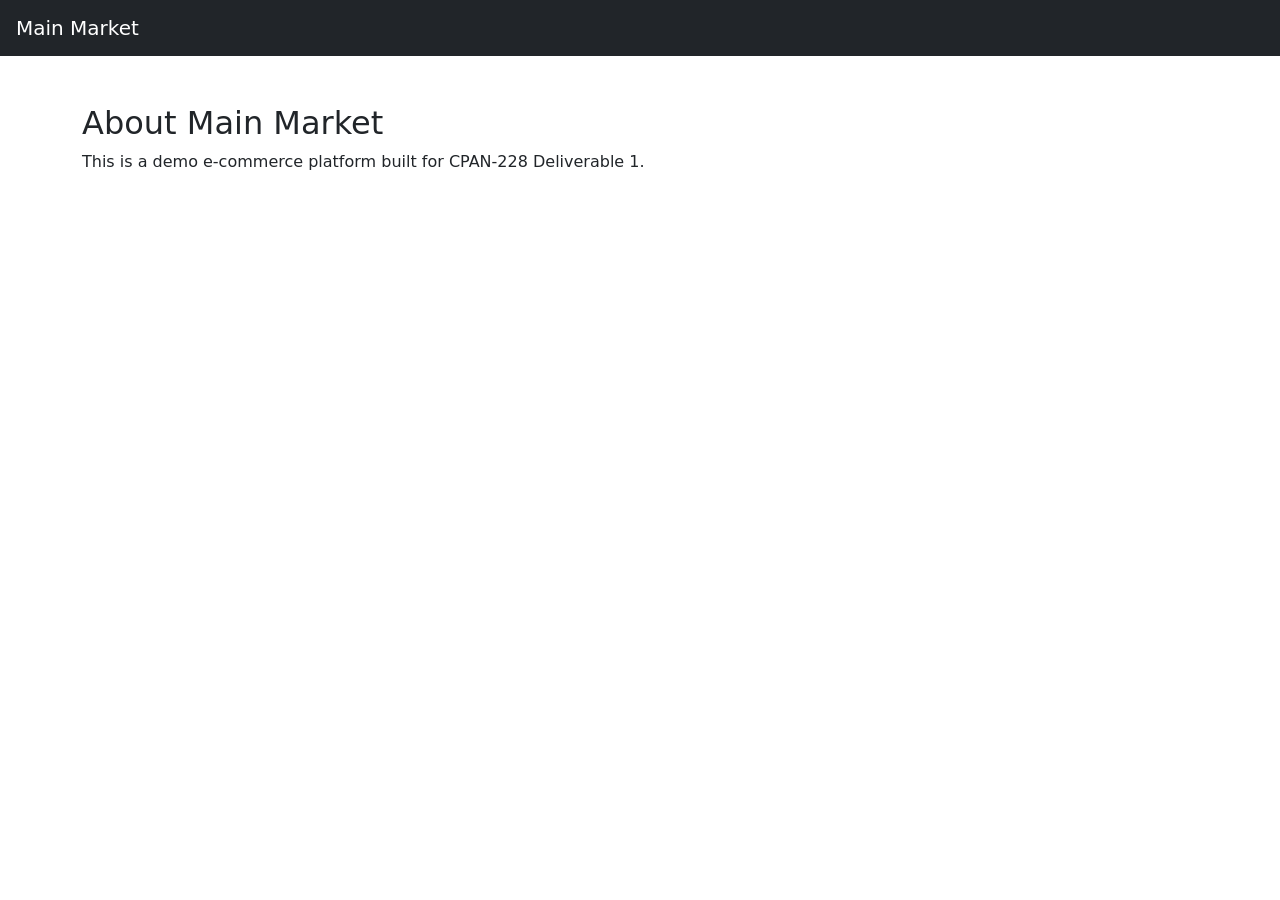
==== src/main/resources/templates/about.html @ 864b6b2f "Initial commit - Project Deliverable 1" ====
<!DOCTYPE html>
<html xmlns:th="http://www.thymeleaf.org">
<head>
    <title>About - Main Market</title>
    <link rel="stylesheet" href="https://cdn.jsdelivr.net/npm/bootstrap@5.3.2/dist/css/bootstrap.min.css">
</head>
<body>

<nav class="navbar navbar-expand-lg navbar-dark bg-dark">
    <a class="navbar-brand ms-3" href="/">Main Market</a>
</nav>

<div class="container mt-5">
    <h2>About Main Market</h2>
    <p>This is a demo e-commerce platform built for CPAN-228 Deliverable 1.</p>
</div>

</body>
</html>
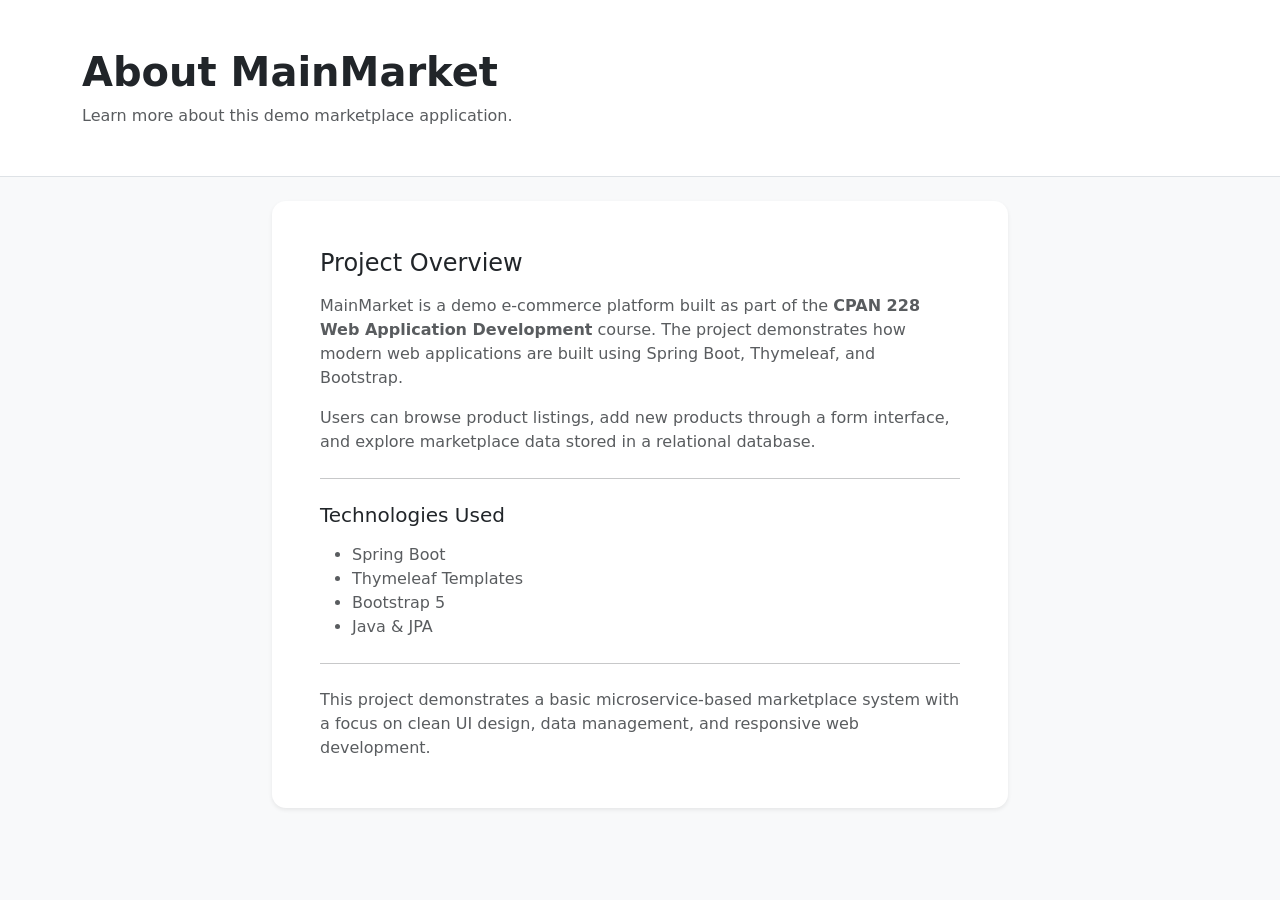
==== commit f9f3eb89: "Did some styling to about and products" ====
--- a/src/main/resources/templates/about.html
+++ b/src/main/resources/templates/about.html
@@ -1,19 +1,101 @@
 <!DOCTYPE html>
 <html xmlns:th="http://www.thymeleaf.org">
 <head>
-    <title>About - Main Market</title>
+    <title>About - MainMarket</title>
+    <meta charset="UTF-8">
+    <meta name="viewport" content="width=device-width, initial-scale=1">
+
     <link rel="stylesheet" href="https://cdn.jsdelivr.net/npm/bootstrap@5.3.2/dist/css/bootstrap.min.css">
+
+    <style>
+        body {
+            background-color: #f8f9fa;
+        }
+
+        .page-hero {
+            background: #ffffff;
+            border-bottom: 1px solid #dee2e6;
+        }
+
+        .about-card {
+            border: none;
+            border-radius: 14px;
+        }
+    </style>
 </head>
-<body>
 
-<nav class="navbar navbar-expand-lg navbar-dark bg-dark">
-    <a class="navbar-brand ms-3" href="/">Main Market</a>
-</nav>
+<body class="d-flex flex-column min-vh-100">
 
-<div class="container mt-5">
-    <h2>About Main Market</h2>
-    <p>This is a demo e-commerce platform built for CPAN-228 Deliverable 1.</p>
-</div>
+<div th:replace="fragments/navbar :: navbar"></div>
+
+<main class="flex-grow-1">
+
+    <!-- Page Header -->
+    <section class="page-hero py-5 mb-4">
+        <div class="container">
+            <h1 class="fw-bold mb-2">About MainMarket</h1>
+            <p class="text-muted mb-0">
+                Learn more about this demo marketplace application.
+            </p>
+        </div>
+    </section>
+
+    <!-- About Content -->
+    <div class="container pb-5">
+
+        <div class="row justify-content-center">
+            <div class="col-lg-8">
+
+                <div class="card shadow-sm about-card">
+                    <div class="card-body p-4 p-md-5">
+
+                        <h4 class="mb-3">Project Overview</h4>
+
+                        <p class="text-muted">
+                            MainMarket is a demo e-commerce platform built as part of the
+                            <strong>CPAN 228 Web Application Development</strong> course.
+                            The project demonstrates how modern web applications are built
+                            using Spring Boot, Thymeleaf, and Bootstrap.
+                        </p>
+
+                        <p class="text-muted">
+                            Users can browse product listings, add new products through a
+                            form interface, and explore marketplace data stored in a
+                            relational database.
+                        </p>
+
+                        <hr class="my-4">
+
+                        <h5 class="mb-3">Technologies Used</h5>
+
+                        <ul class="text-muted">
+                            <li>Spring Boot</li>
+                            <li>Thymeleaf Templates</li>
+                            <li>Bootstrap 5</li>
+                            <li>Java & JPA</li>
+                        </ul>
+
+                        <hr class="my-4">
+
+                        <p class="text-muted mb-0">
+                            This project demonstrates a basic microservice-based
+                            marketplace system with a focus on clean UI design,
+                            data management, and responsive web development.
+                        </p>
+
+                    </div>
+                </div>
+
+            </div>
+        </div>
+
+    </div>
+
+</main>
+
+<div th:replace="fragments/footer :: footer"></div>
+
+<script src="https://cdn.jsdelivr.net/npm/bootstrap@5.3.2/dist/js/bootstrap.bundle.min.js"></script>
 
 </body>
-</html>
+</html>
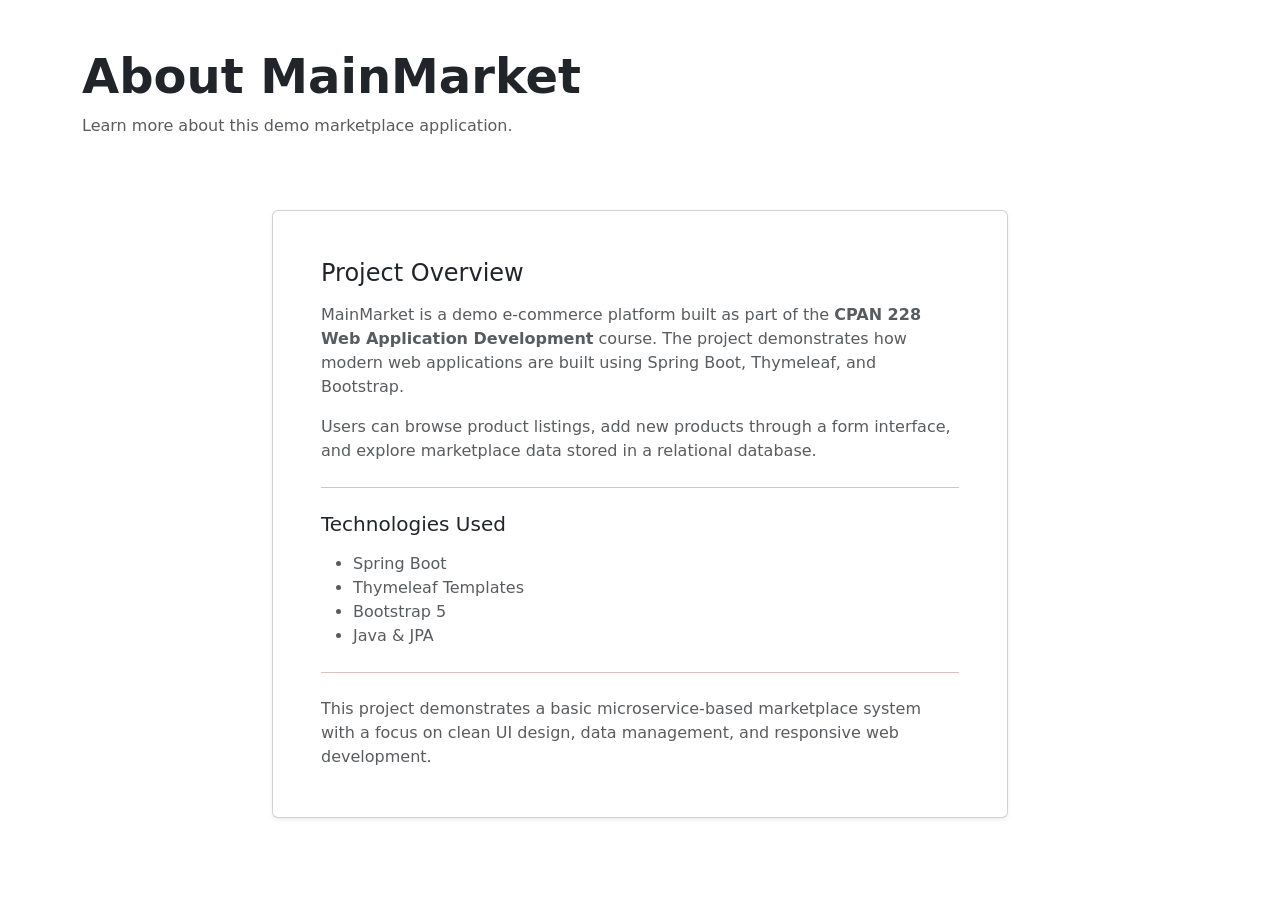
==== commit 039c3014: "Merge pull request #6 from SteveStar/main" ====
--- a/src/main/resources/templates/about.html
+++ b/src/main/resources/templates/about.html
@@ -6,22 +6,7 @@
     <meta name="viewport" content="width=device-width, initial-scale=1">
 
     <link rel="stylesheet" href="https://cdn.jsdelivr.net/npm/bootstrap@5.3.2/dist/css/bootstrap.min.css">
-
-    <style>
-        body {
-            background-color: #f8f9fa;
-        }
-
-        .page-hero {
-            background: #ffffff;
-            border-bottom: 1px solid #dee2e6;
-        }
-
-        .about-card {
-            border: none;
-            border-radius: 14px;
-        }
-    </style>
+    <link rel="stylesheet" th:href="@{/css/styles.css}">
 </head>
 
 <body class="d-flex flex-column min-vh-100">
@@ -33,7 +18,7 @@
     <!-- Page Header -->
     <section class="page-hero py-5 mb-4">
         <div class="container">
-            <h1 class="fw-bold mb-2">About MainMarket</h1>
+            <h1 class="fw-bold mb-2 display-5">About MainMarket</h1>
             <p class="text-muted mb-0">
                 Learn more about this demo marketplace application.
             </p>
@@ -46,10 +31,10 @@
         <div class="row justify-content-center">
             <div class="col-lg-8">
 
-                <div class="card shadow-sm about-card">
+                <div class="card shadow-sm">
                     <div class="card-body p-4 p-md-5">
 
-                        <h4 class="mb-3">Project Overview</h4>
+                        <h4 class="mb-3 dark-red-text">Project Overview</h4>
 
                         <p class="text-muted">
                             MainMarket is a demo e-commerce platform built as part of the
@@ -64,9 +49,9 @@
                             relational database.
                         </p>
 
-                        <hr class="my-4">
+                        <hr class="my-4" style="border-color: #8B0000;">
 
-                        <h5 class="mb-3">Technologies Used</h5>
+                        <h5 class="mb-3 dark-red-text">Technologies Used</h5>
 
                         <ul class="text-muted">
                             <li>Spring Boot</li>
@@ -75,7 +60,7 @@
                             <li>Java & JPA</li>
                         </ul>
 
-                        <hr class="my-4">
+                        <hr class="my-4" style="border-color: #8B0000;">
 
                         <p class="text-muted mb-0">
                             This project demonstrates a basic microservice-based
